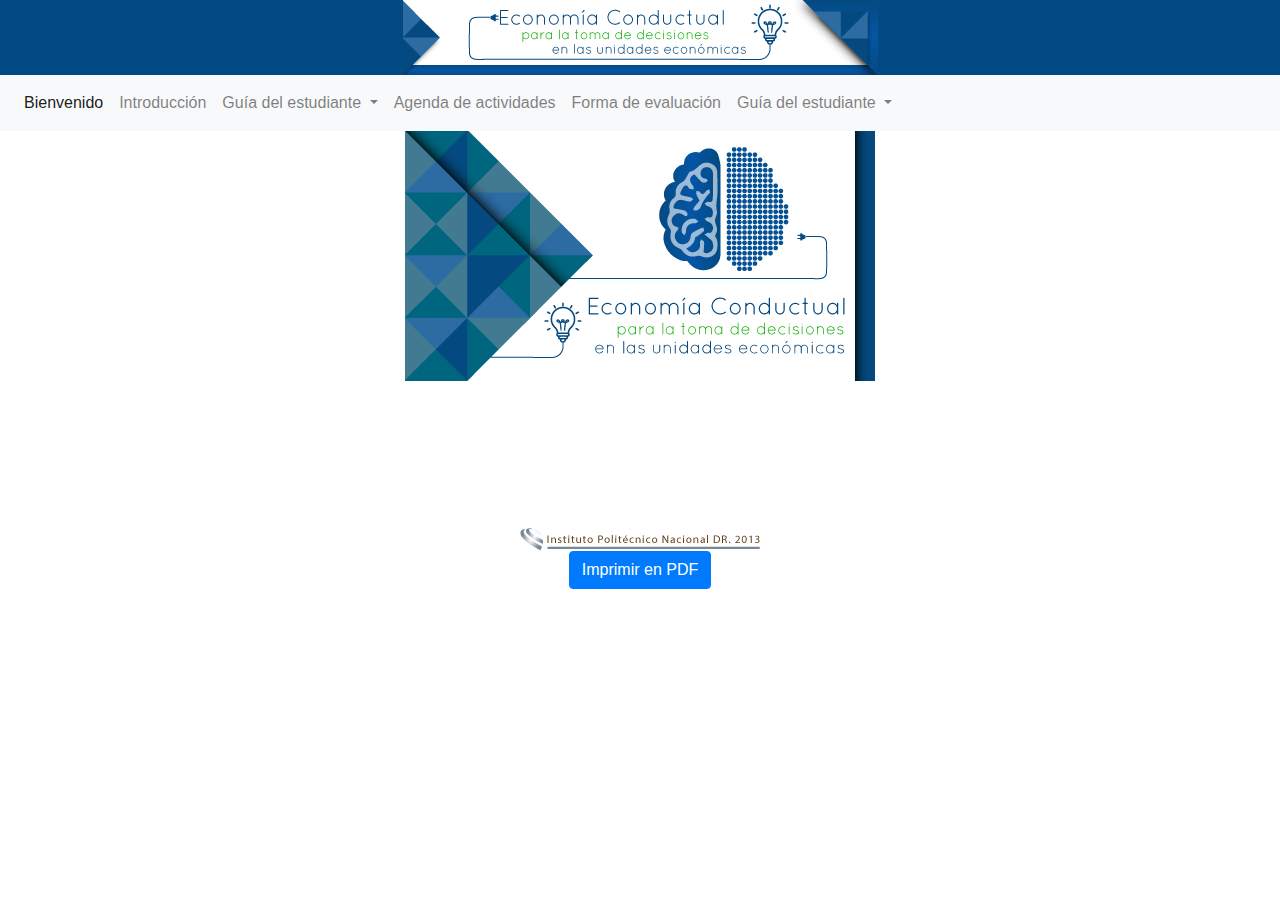
==== index.html @ 78d8ccb5 "cambios" ====
<!doctype html>
<html lang="es">
<head>
    <!-- Required meta tags -->
    <meta charset="utf-8">
    <meta name="viewport" content="width=device-width, initial-scale=1, shrink-to-fit=no">

    <!-- Bootstrap CSS -->
    <link rel="stylesheet" href="css/bootstrap.min.css">
    <link rel="stylesheet" href="css/styles.css">
    <title>Hello, world!</title>
</head>
<body>

<div class="container-fluid" style="background: #044a82">
    <div class="row">
        <div class="col-md-12 text-center">
            <img src="img/cabezal_ua.png" class="img-fluid">
        </div>
    </div>
</div>

<nav class="navbar navbar-expand-lg navbar-light bg-light">
    <button class="navbar-toggler" type="button" data-toggle="collapse" data-target="#navbarSupportedContent" aria-controls="navbarSupportedContent" aria-expanded="false" aria-label="Toggle navigation">
        <span class="navbar-toggler-icon"></span>
    </button>

    <div class="collapse navbar-collapse text-dark" id="navbarSupportedContent">
        <ul class="navbar-nav mr-auto">
            <li class="nav-item active">
                <a class="nav-link" href="index.html">Bienvenido</a>
            </li>
            <li class="nav-item">
                <a class="nav-link" href="introduccion.html">Introducción</a>
            </li>
            <li class="nav-item dropdown">
                <a class="nav-link dropdown-toggle" href="#" id="navbarDropdown" role="button" data-toggle="dropdown" aria-haspopup="true" aria-expanded="false">
                    Guía del estudiante
                </a>
                <div class="dropdown-menu" aria-labelledby="navbarDropdown">
                    <a class="dropdown-item" href="propositoAprendizaje.html">Proposito de la Unidad de Aprendizaje</a>
                    <a class="dropdown-item" href="unidades_competencia.html">Unidades de Competencia</a>
                    <a class="dropdown-item" href="metodologia.html">Metodología de estudio</a>
                    <a class="dropdown-item" href="#">Contenidos Temáticos</a>
                    <a class="dropdown-item" href="recomendaciones.html">Recomendaciónes</a>
                    <a class="dropdown-item" href="referencias.html">Referencias</a>

                </div>
            </li>
            <li class="nav-item">
                <a class="nav-link" href="agenda-actividades.html">Agenda de actividades</a>
            </li>
            <li class="nav-item">
                <a class="nav-link" href="forma-evaluacion.html">Forma de evaluación</a>
            </li>
            <li class="nav-item dropdown">
                <a class="nav-link dropdown-toggle" href="#" id="navbarDropdown" role="button" data-toggle="dropdown" aria-haspopup="true" aria-expanded="false">
                    Guía del estudiante
                </a>
                <div class="dropdown-menu" aria-labelledby="navbarDropdown">
                    <a class="dropdown-item" target="_blank" href="https://www.nsyp.aulapolivirtual.ipn.mx/pluginfile.php/245259/mod_resource/content/5/unidad1.html">Unidad 1</a>
                    <a class="dropdown-item" target="_blank" href="https://www.nsyp.aulapolivirtual.ipn.mx/pluginfile.php/245259/mod_resource/content/5/unidad1.html">Unidad 2</a>
                    <a class="dropdown-item" target="_blank" href="https://www.nsyp.aulapolivirtual.ipn.mx/pluginfile.php/245259/mod_resource/content/5/unidad1.html">Unidad 3</a>
                    <a class="dropdown-item" target="_blank" href="https://www.nsyp.aulapolivirtual.ipn.mx/pluginfile.php/245259/mod_resource/content/5/unidad1.html">Unidad 4</a>
                    <a class="dropdown-item" target="_blank" href="https://www.nsyp.aulapolivirtual.ipn.mx/pluginfile.php/245259/mod_resource/content/5/unidad1.html">Unidad 5</a>

                </div>
            </li>
        </ul>

    </div>
</nav>




<div class="container">
    <div class="row">
        <div class="col-md-12 text-center">
            <img src="img/bienvenida_seminario-ec.png" class="img-fluid" alt="">
        </div>
    </div>
</div>





<footer class="pt-5">
    <div class="container pt-5">
        <div class="row pt-5">
            <div class="col-md-12 text-center">
                <div>
                    <img src="img/pie_250.png" class="img-fluid" alt="">
                </div>
                <a href="documentos/guia_estudiante.pdf" class="btn btn-primary" target="_blank">Imprimir en PDF</a>
            </div>
        </div>
    </div>
</footer>

<!-- Optional JavaScript -->
<!-- jQuery first, then Popper.js, then Bootstrap JS -->
<script src="js/jquery.min.js"></script>
<script src="https://cdn.jsdelivr.net/npm/popper.js@1.16.0/dist/umd/popper.min.js" integrity="sha384-Q6E9RHvbIyZFJoft+2mJbHaEWldlvI9IOYy5n3zV9zzTtmI3UksdQRVvoxMfooAo" crossorigin="anonymous"></script>
<script src="js/bootstrap.min.js"></script>
<script src="js/script.js"></script>
</body>
</html>
---- css/styles.css ----
body{
    font-family: Arial !important;
}

.tablaTamano{
    width: 25% !important;
}
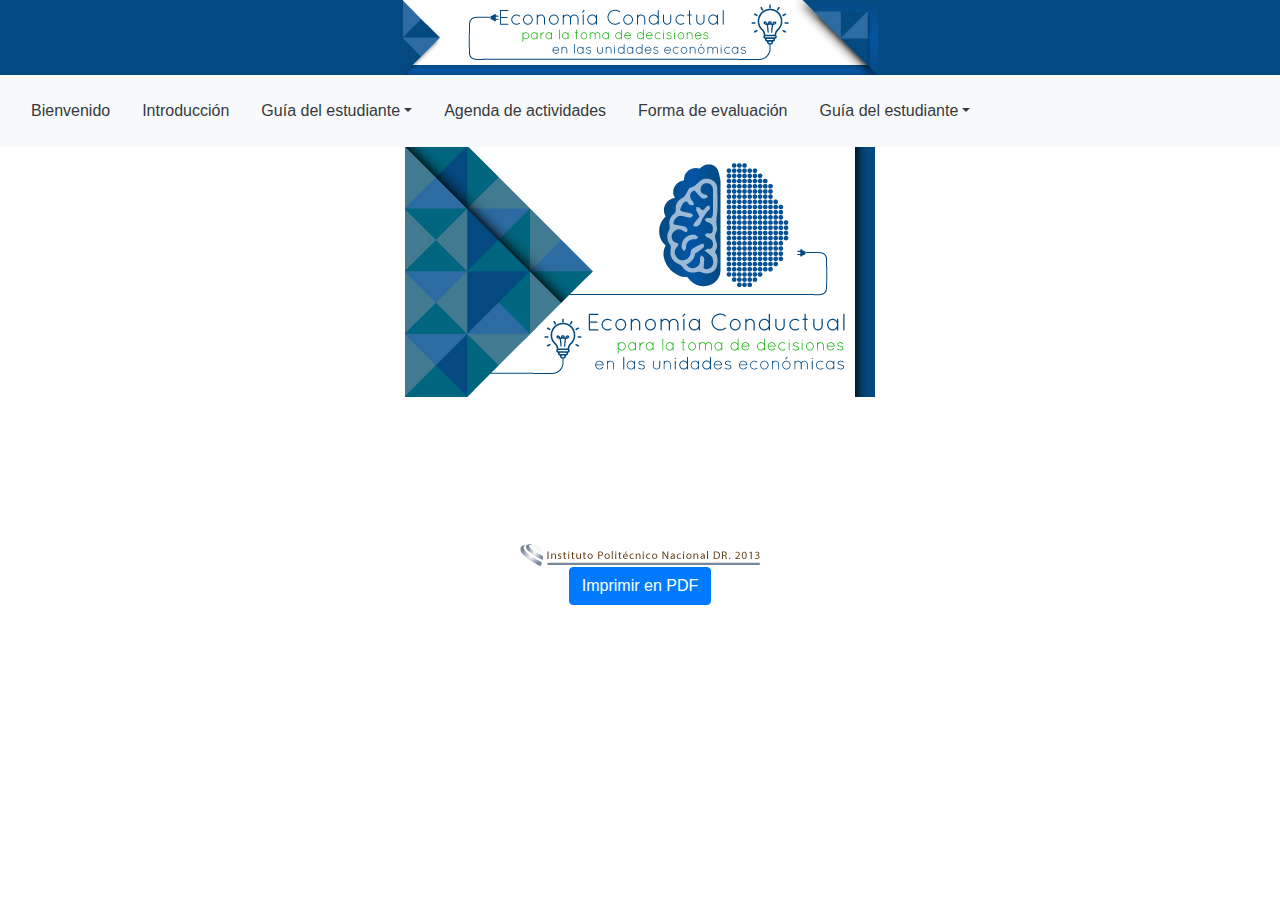
==== commit e3789c38: "cambio" ====
--- a/index.html
+++ b/index.html
@@ -8,7 +8,7 @@
     <!-- Bootstrap CSS -->
     <link rel="stylesheet" href="css/bootstrap.min.css">
     <link rel="stylesheet" href="css/styles.css">
-    <title>Hello, world!</title>
+    <title>Inicio</title>
 </head>
 <body>
 
@@ -20,56 +20,49 @@
     </div>
 </div>
 
-<nav class="navbar navbar-expand-lg navbar-light bg-light">
-    <button class="navbar-toggler" type="button" data-toggle="collapse" data-target="#navbarSupportedContent" aria-controls="navbarSupportedContent" aria-expanded="false" aria-label="Toggle navigation">
-        <span class="navbar-toggler-icon"></span>
-    </button>
+<div class="container-fluid bg-light py-3 " >
+    <div class="row">
+        <div class="col-md-12 ">
+            <ul class="nav nav-pills">
+                <li class="nav-item ">
+                    <a class="nav-link text-dark" href="index.html">Bienvenido</a>
+                </li>
+                <li class="nav-item">
+                    <a class="nav-link text-dark" href="introduccion.html">Introducción</a>
+                </li>
+                <li class="nav-item dropdown">
+                    <a class="nav-link text-dark dropdown-toggle" data-toggle="dropdown" href="#" role="button" aria-haspopup="true" aria-expanded="false">Guía del estudiante</a>
+                    <div class="dropdown-menu">
+                        <a class="dropdown-item" href="propositoAprendizaje.html">Proposito de la Unidad de Aprendizaje</a>
+                        <a class="dropdown-item" href="unidades_competencia.html">Unidades de Competencia</a>
+                        <a class="dropdown-item" href="metodologia.html">Metodología de estudio</a>
+                        <a class="dropdown-item" href="contenido-tematico.html">Contenidos Temáticos</a>
+                        <a class="dropdown-item" href="recomendaciones.html">Recomendaciónes</a>
+                        <a class="dropdown-item" href="referencias.html">Referencias</a>
+                    </div>
+                </li>
+                <li class="nav-item">
+                    <a class="nav-link text-dark" href="agenda-actividades.html">Agenda de actividades</a>
+                </li>
+                <li class="nav-item">
+                    <a class="nav-link text-dark" href="forma-evaluacion.html">Forma de evaluación</a>
+                </li>
+                <li class="nav-item dropdown">
+                    <a class="nav-link text-dark dropdown-toggle" data-toggle="dropdown" href="#" role="button" aria-haspopup="true" aria-expanded="false">Guía del estudiante</a>
+                    <div class="dropdown-menu">
+                        <a class="dropdown-item" target="_blank" href="https://www.nsyp.aulapolivirtual.ipn.mx/pluginfile.php/245259/mod_resource/content/5/unidad1.html">Unidad 1</a>
+                        <a class="dropdown-item" target="_blank" href="https://www.nsyp.aulapolivirtual.ipn.mx/pluginfile.php/245259/mod_resource/content/5/unidad1.html">Unidad 2</a>
+                        <a class="dropdown-item" target="_blank" href="https://www.nsyp.aulapolivirtual.ipn.mx/pluginfile.php/245259/mod_resource/content/5/unidad1.html">Unidad 3</a>
+                        <a class="dropdown-item" target="_blank" href="https://www.nsyp.aulapolivirtual.ipn.mx/pluginfile.php/245259/mod_resource/content/5/unidad1.html">Unidad 4</a>
+                        <a class="dropdown-item" target="_blank" href="https://www.nsyp.aulapolivirtual.ipn.mx/pluginfile.php/245259/mod_resource/content/5/unidad1.html">Unidad 5</a>
 
-    <div class="collapse navbar-collapse text-dark" id="navbarSupportedContent">
-        <ul class="navbar-nav mr-auto">
-            <li class="nav-item active">
-                <a class="nav-link" href="index.html">Bienvenido</a>
-            </li>
-            <li class="nav-item">
-                <a class="nav-link" href="introduccion.html">Introducción</a>
-            </li>
-            <li class="nav-item dropdown">
-                <a class="nav-link dropdown-toggle" href="#" id="navbarDropdown" role="button" data-toggle="dropdown" aria-haspopup="true" aria-expanded="false">
-                    Guía del estudiante
-                </a>
-                <div class="dropdown-menu" aria-labelledby="navbarDropdown">
-                    <a class="dropdown-item" href="propositoAprendizaje.html">Proposito de la Unidad de Aprendizaje</a>
-                    <a class="dropdown-item" href="unidades_competencia.html">Unidades de Competencia</a>
-                    <a class="dropdown-item" href="metodologia.html">Metodología de estudio</a>
-                    <a class="dropdown-item" href="#">Contenidos Temáticos</a>
-                    <a class="dropdown-item" href="recomendaciones.html">Recomendaciónes</a>
-                    <a class="dropdown-item" href="referencias.html">Referencias</a>
+                    </div>
+                </li>
+            </ul>
 
-                </div>
-            </li>
-            <li class="nav-item">
-                <a class="nav-link" href="agenda-actividades.html">Agenda de actividades</a>
-            </li>
-            <li class="nav-item">
-                <a class="nav-link" href="forma-evaluacion.html">Forma de evaluación</a>
-            </li>
-            <li class="nav-item dropdown">
-                <a class="nav-link dropdown-toggle" href="#" id="navbarDropdown" role="button" data-toggle="dropdown" aria-haspopup="true" aria-expanded="false">
-                    Guía del estudiante
-                </a>
-                <div class="dropdown-menu" aria-labelledby="navbarDropdown">
-                    <a class="dropdown-item" target="_blank" href="https://www.nsyp.aulapolivirtual.ipn.mx/pluginfile.php/245259/mod_resource/content/5/unidad1.html">Unidad 1</a>
-                    <a class="dropdown-item" target="_blank" href="https://www.nsyp.aulapolivirtual.ipn.mx/pluginfile.php/245259/mod_resource/content/5/unidad1.html">Unidad 2</a>
-                    <a class="dropdown-item" target="_blank" href="https://www.nsyp.aulapolivirtual.ipn.mx/pluginfile.php/245259/mod_resource/content/5/unidad1.html">Unidad 3</a>
-                    <a class="dropdown-item" target="_blank" href="https://www.nsyp.aulapolivirtual.ipn.mx/pluginfile.php/245259/mod_resource/content/5/unidad1.html">Unidad 4</a>
-                    <a class="dropdown-item" target="_blank" href="https://www.nsyp.aulapolivirtual.ipn.mx/pluginfile.php/245259/mod_resource/content/5/unidad1.html">Unidad 5</a>
-
-                </div>
-            </li>
-        </ul>
-
+        </div>
     </div>
-</nav>
+</div>
 
 
 
--- a/css/styles.css
+++ b/css/styles.css
@@ -4,4 +4,5 @@
 
 .tablaTamano{
     width: 25% !important;
-}+}
+
